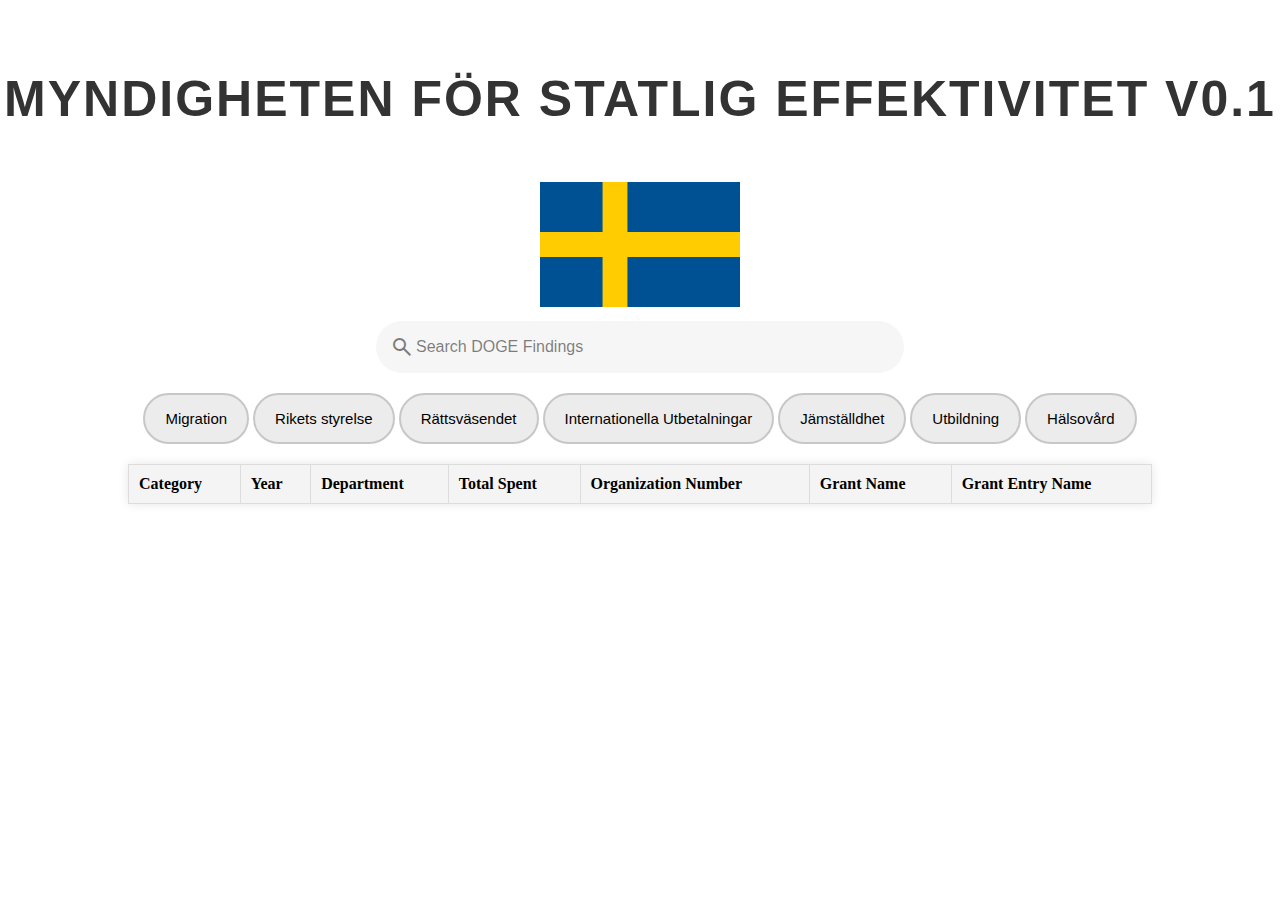
==== Sweden-s-AI-DOGE-main/Sweden-s-AI-DOGE-main/DOGE-DEMO-v.0/frontend/index.html @ 48fc194a "Add files via upload" ====
<!DOCTYPE html>
<html lang="en">
<head>
	<meta charset="UTF-8">
	<meta name="viewport" content="width=device-width, initial-scale=1.0">
	<title>Search DOGE Findings</title>
	<link rel="stylesheet" href="style.css">
	<link rel="stylesheet" href="https://fonts.googleapis.com/css2?family=Material+Symbols+Outlined:opsz,wght,FILL,GRAD@24,400,0,0&icon_names=search" />
</head>
<body>
	<h1>Myndigheten för Statlig Effektivitet V0.1</h1>
	<!-- Swedish Flag -->
	<header>
		<img class="swedish-flag" src="images/swedish-flag.png" alt="Swedish Flag">	
	</header>
	<!-- Search Bar -->
	<form id="searchForm">
		<div class="search">
			<span class="search-icon material-symbols-outlined">search</span>
			<input id="search" class="search-input" type="search" name="search" placeholder="Search DOGE Findings">
		</div>
	</form>

	<!--Buttons for easier search-->
	<div class="button-containter">
		<button id="migration-btn" class="migration-btn">Migration</button>
		<button id="styrelse-btn" class="styrelse-btn">Rikets styrelse</button>
		<button id="rätts-btn" class="rätts-btn">Rättsväsendet</button>
		<button id="intl-btn" class="intl-btn">Internationella Utbetalningar</button>
		<button id="jämställdhet-btn" class="jämställdhet-btn">Jämställdhet</button>
		<button id="utbildning-btn" class="utbildning-btn">Utbildning</button>
		<button id="hälsa-btn" class="hälsa-btn">Hälsovård</button>
	</div>


	<!-- Results will be displayed here -->
	<div id="resultsContainer"></div>
	<!-- Table -->
    <table id="budgetTable">
        <thead>
            <tr>
                <th>Category</th>
                <th>Year</th>
                <th>Department</th>
                <th>Total Spent</th>
		<th>Organization Number</th>
		<th>Grant Name</th>
		<th>Grant Entry Name</th>
            </tr>
        </thead>
        <tbody>
            <!-- Data rows will be inserted here -->
        </tbody>
    </table>

    <script src="script.js"></script>
</body>
</html>
---- Sweden-s-AI-DOGE-main/Sweden-s-AI-DOGE-main/DOGE-DEMO-v.0/frontend/style.css ----
/* Body styling */
body {
    display: flex;
    flex-direction: column;  /* Stacks the children vertically */
    align-items: center;     /* Centers the body */
    justify-content: flex-start;  /* Aligns the body to the top */
    min-height: 100vh;
    margin: 0;
    background: #ffffff;
}

/* Header */
header {
	margin-bottom: 10px;
}

h1 {
    font-family: 'Roboto', sans-serif; /* Use the Google font */
    font-size: 50px; /* Increase the font size */
    font-weight: 700; /* Make the font bold */
    color: #333; /* Dark color for the title */
    text-transform: uppercase; /* Make the title uppercase */
    letter-spacing: 2px; /* Add spacing between letters */
    margin-top: 70px; /* Remove default margin */
    padding: 0; /* Remove default padding */
}

/* Swedish Flag */
.swedish-flag {
	width: 200px;
	height: auto;
	margin-top: 20px;
}

/* Search Bar */
.search {
	width: 500px;
	display: flex;
	align-items: center;
	padding: 14px;
	border-radius: 28px;
	background: #f6f6f6;
	transition: background 0.25s;
	margin-bottom: 20px;
}

.search:focus-within {
	background: #edebeb;
	box-shadow: 0 0 2px rgba(0, 0, 0, 0.75);
}

.search-input {
	font-size: 16px;
	font-family: "Lexend", sans-serif;
	color: #333333;
	outline: none;
	border: none;
	background: transparent;
	flex: 1;
}

.search-input::placeholder, .search-icon {
	color: rgba(0, 0, 0, 0.5);
}

/*Buttons*/
.button-container {
	display: grid; /* Adds flexbox */
	grid-auto-flow: column;
	gap: 10px;
}

.migration-btn, .styrelse-btn, .rätts-btn, .intl-btn, .jämställdhet-btn, .utbildning-btn, .hälsa-btn {
	font-size: 15px;
    background-color: rgb(236, 236, 236);
    border-radius: 30px;
    padding: 15px 20px;
    border: 2px solid #c7c7c7;
    cursor: pointer;
}

button:hover {
	background-color: rgb(210, 210, 210);
	border-color: #9a9a9a;
}

/* Table */
#budgetTable {
    width: 80%;
    margin: 0 auto;
    border-collapse: collapse;
    box-shadow: 0px 0px 10px rgba(0, 0, 0, 0.1);
	margin-top: 20px;
}

#budgetTable th, #budgetTable td {
    padding: 10px;
    border: 1px solid #ddd;
    text-align: left;
}

#budgetTable th {
    background-color: #f4f4f4;
    font-weight: bold;
}

#budgetTable tbody tr:nth-child(even) {
    background-color: #f9f9f9;
}

#budgetTable tbody tr:hover {
    background-color: #f1f1f1;
}
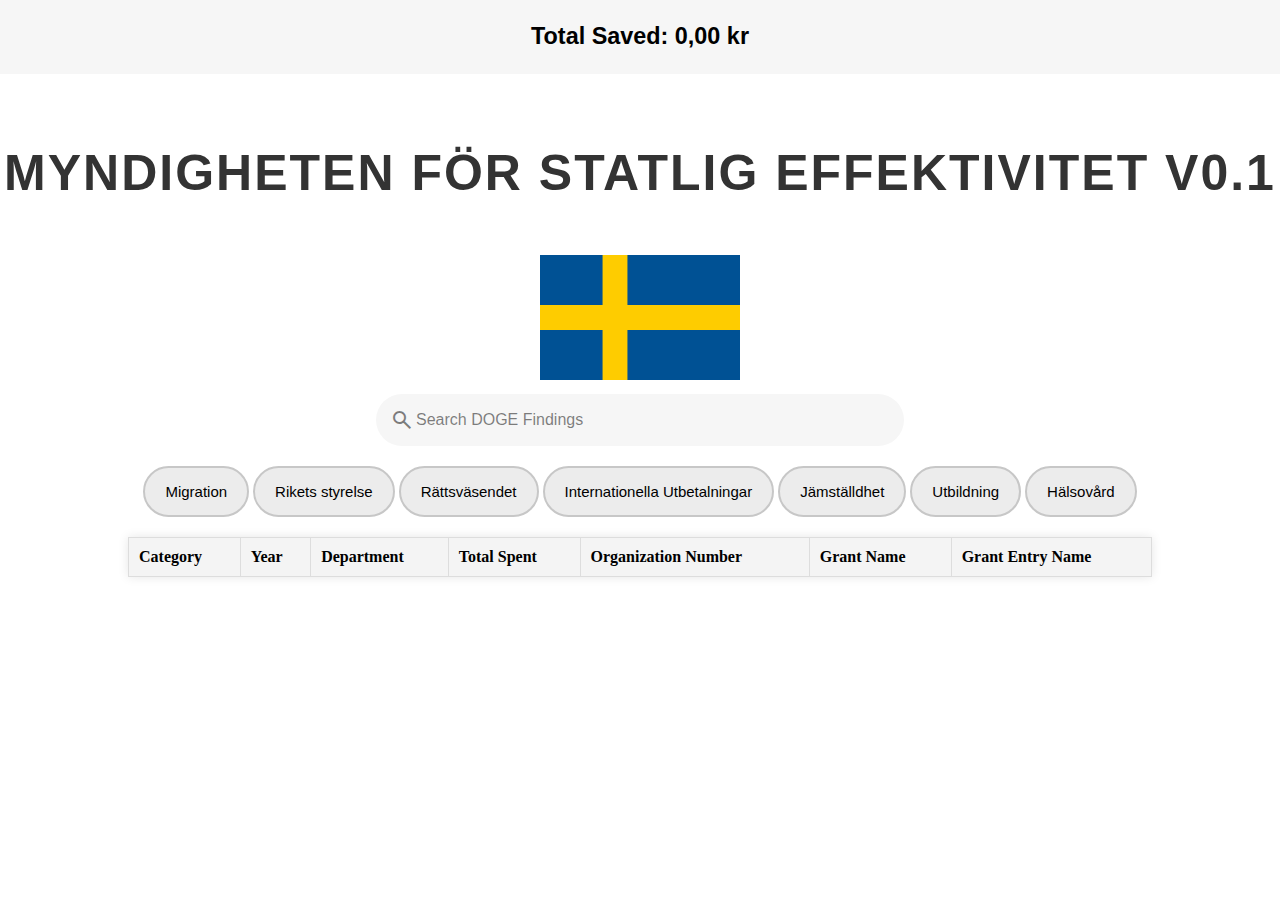
==== commit 9830528b: "Touch ups" ====
--- a/Sweden-s-AI-DOGE-main/Sweden-s-AI-DOGE-main/DOGE-DEMO-v.0/frontend/index.html
+++ b/Sweden-s-AI-DOGE-main/Sweden-s-AI-DOGE-main/DOGE-DEMO-v.0/frontend/index.html
@@ -8,6 +8,9 @@
 	<link rel="stylesheet" href="https://fonts.googleapis.com/css2?family=Material+Symbols+Outlined:opsz,wght,FILL,GRAD@24,400,0,0&icon_names=search" />
 </head>
 <body>
+	<div id="red-bar-container">
+		<h3>Total Saved: <span id="total-saved">0,00 kr</span></h3>
+	</div>
 	<h1>Myndigheten för Statlig Effektivitet V0.1</h1>
 	<!-- Swedish Flag -->
 	<header>
@@ -35,6 +38,7 @@
 
 	<!-- Results will be displayed here -->
 	<div id="resultsContainer"></div>
+
 	<!-- Table -->
     <table id="budgetTable">
         <thead>
@@ -43,12 +47,12 @@
                 <th>Year</th>
                 <th>Department</th>
                 <th>Total Spent</th>
-		<th>Organization Number</th>
-		<th>Grant Name</th>
-		<th>Grant Entry Name</th>
+				<th>Organization Number</th>
+				<th>Grant Name</th>
+				<th>Grant Entry Name</th>
             </tr>
         </thead>
-        <tbody>
+        <tbody id="table-body">
             <!-- Data rows will be inserted here -->
         </tbody>
     </table>
--- a/Sweden-s-AI-DOGE-main/Sweden-s-AI-DOGE-main/DOGE-DEMO-v.0/frontend/style.css
+++ b/Sweden-s-AI-DOGE-main/Sweden-s-AI-DOGE-main/DOGE-DEMO-v.0/frontend/style.css
@@ -6,7 +6,18 @@
     justify-content: flex-start;  /* Aligns the body to the top */
     min-height: 100vh;
     margin: 0;
+	padding: 0;
     background: #ffffff;
+}
+
+/* Red Bar */
+#red-bar-container {
+	background: rgb(246, 246, 246);
+	width: 100%;
+	text-align: center;
+	font-family:'Segoe UI', Tahoma, Geneva, Verdana, sans-serif;
+	font-size: 20px;
+	height: fit-content;
 }
 
 /* Header */
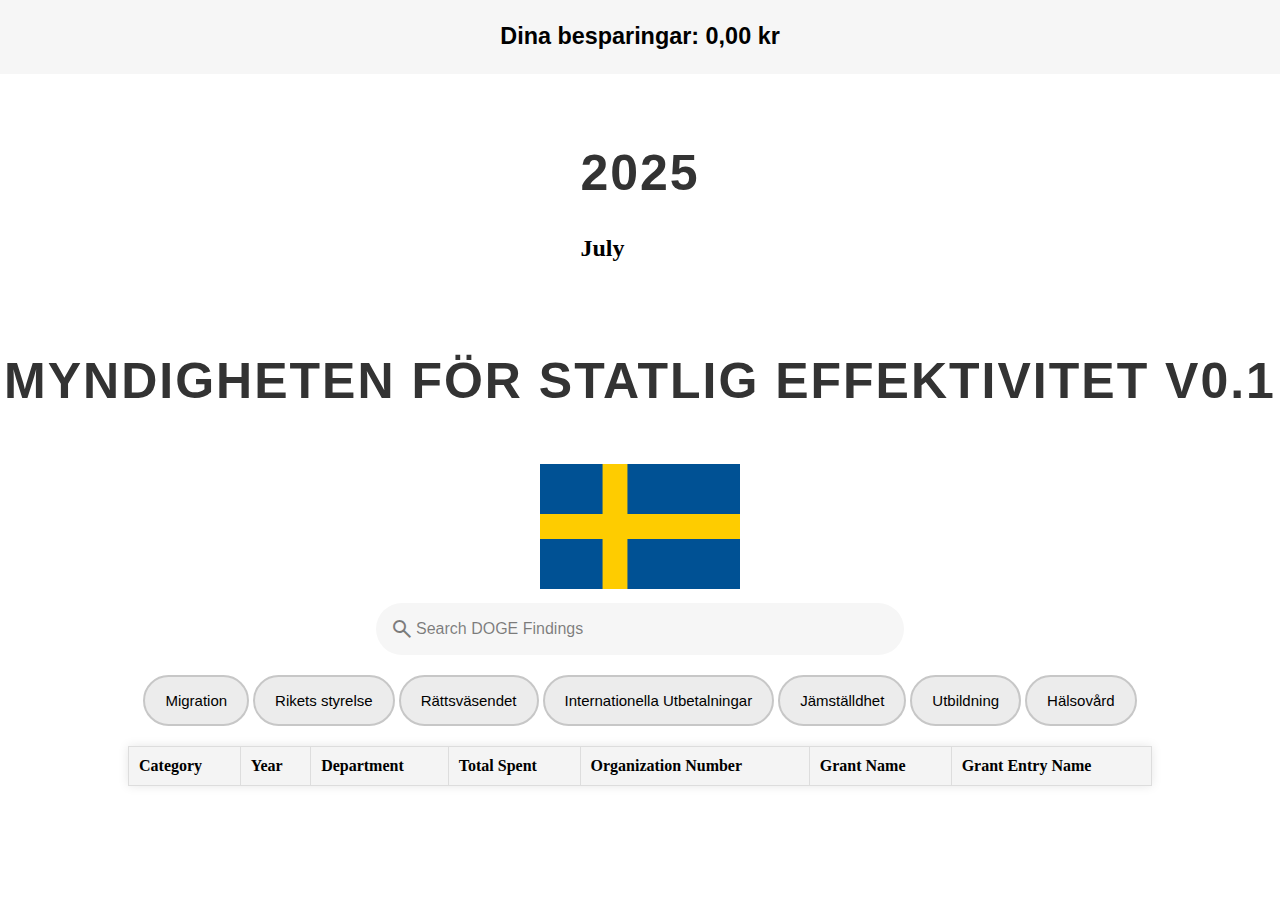
==== commit 7a41932f: "Lil update" ====
--- a/Sweden-s-AI-DOGE-main/Sweden-s-AI-DOGE-main/DOGE-DEMO-v.0/frontend/index.html
+++ b/Sweden-s-AI-DOGE-main/Sweden-s-AI-DOGE-main/DOGE-DEMO-v.0/frontend/index.html
@@ -9,7 +9,11 @@
 </head>
 <body>
 	<div id="red-bar-container">
-		<h3>Total Saved: <span id="total-saved">0,00 kr</span></h3>
+		<h3>Dina besparingar: <span id="total-saved">0,00 kr</span></h3>
+	</div>
+	<div>
+		<h1>2025</h1>
+		<h2><span id="current-month"></span></h2>
 	</div>
 	<h1>Myndigheten för Statlig Effektivitet V0.1</h1>
 	<!-- Swedish Flag -->
--- a/Sweden-s-AI-DOGE-main/Sweden-s-AI-DOGE-main/DOGE-DEMO-v.0/frontend/style.css
+++ b/Sweden-s-AI-DOGE-main/Sweden-s-AI-DOGE-main/DOGE-DEMO-v.0/frontend/style.css
@@ -18,6 +18,12 @@
 	font-family:'Segoe UI', Tahoma, Geneva, Verdana, sans-serif;
 	font-size: 20px;
 	height: fit-content;
+}
+
+/* Month Text */
+.month {
+	text-align: center;
+	font-size: 25px;
 }
 
 /* Header */
